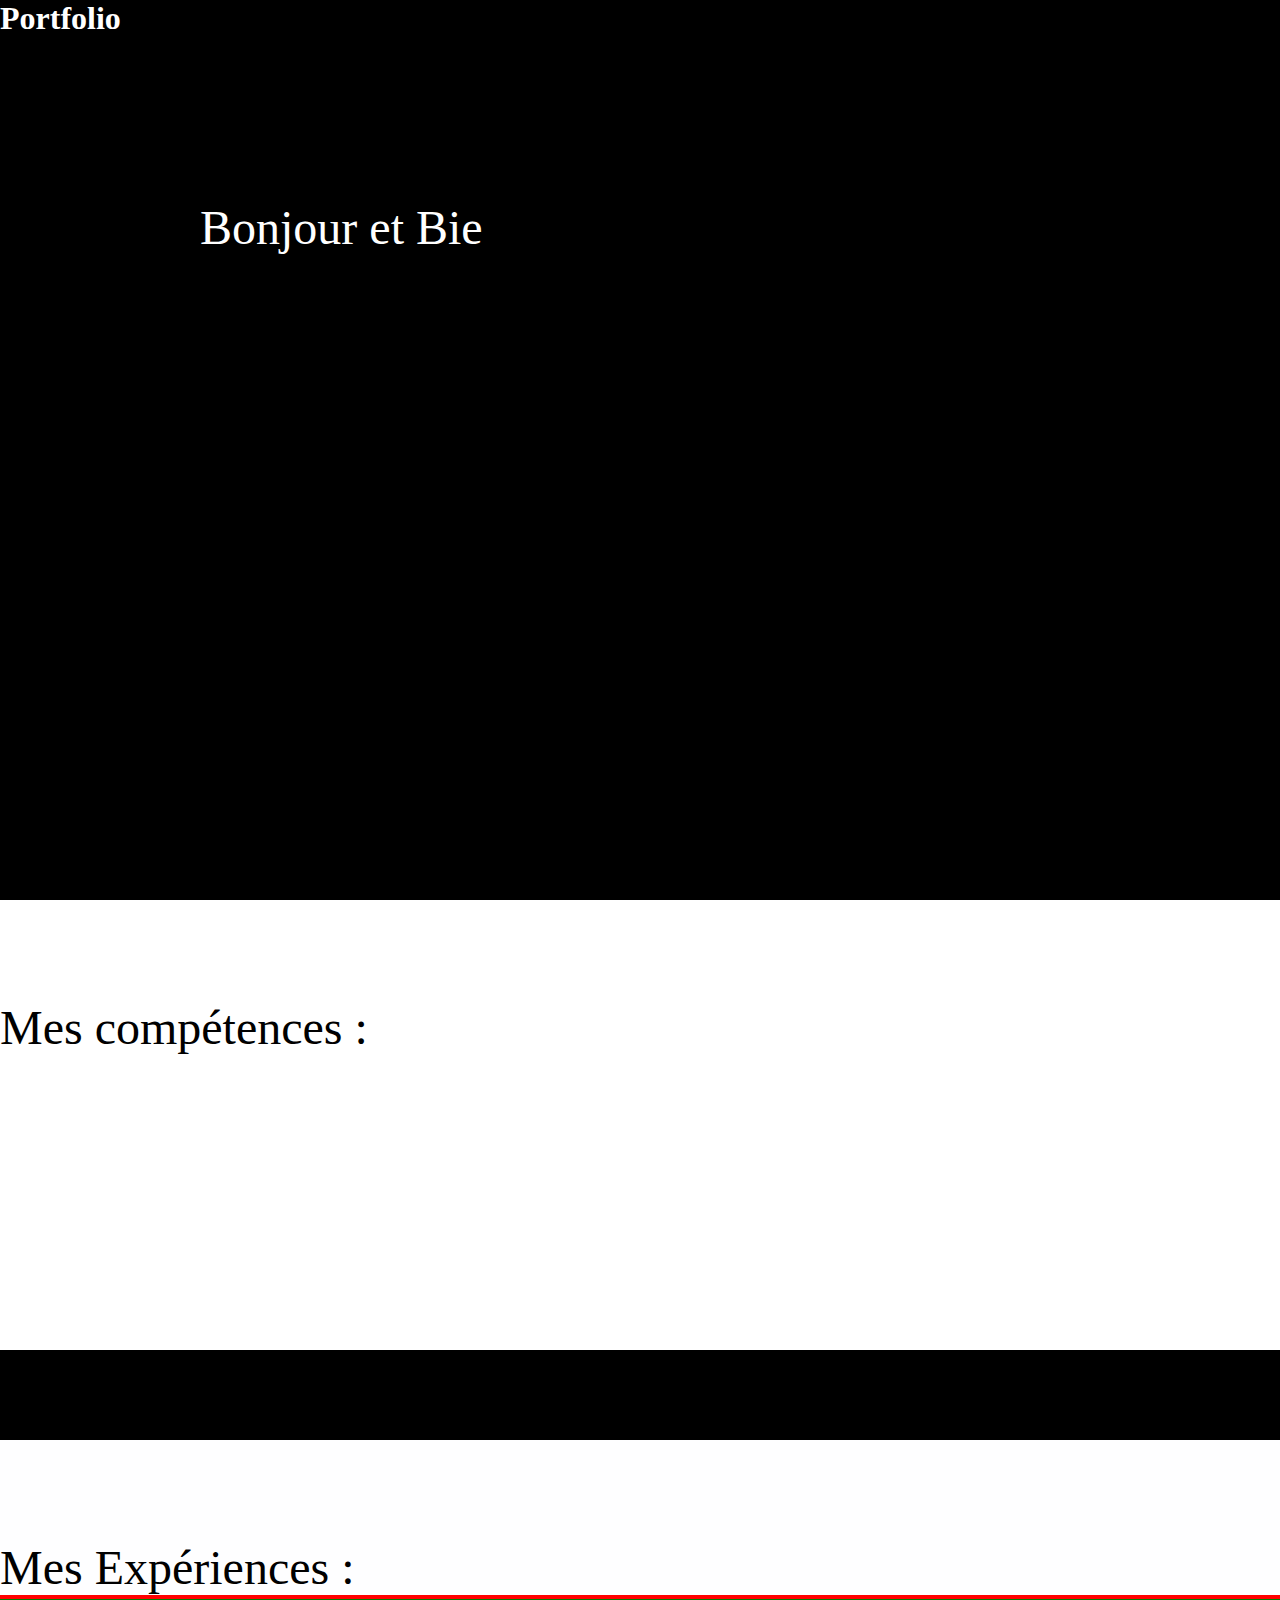
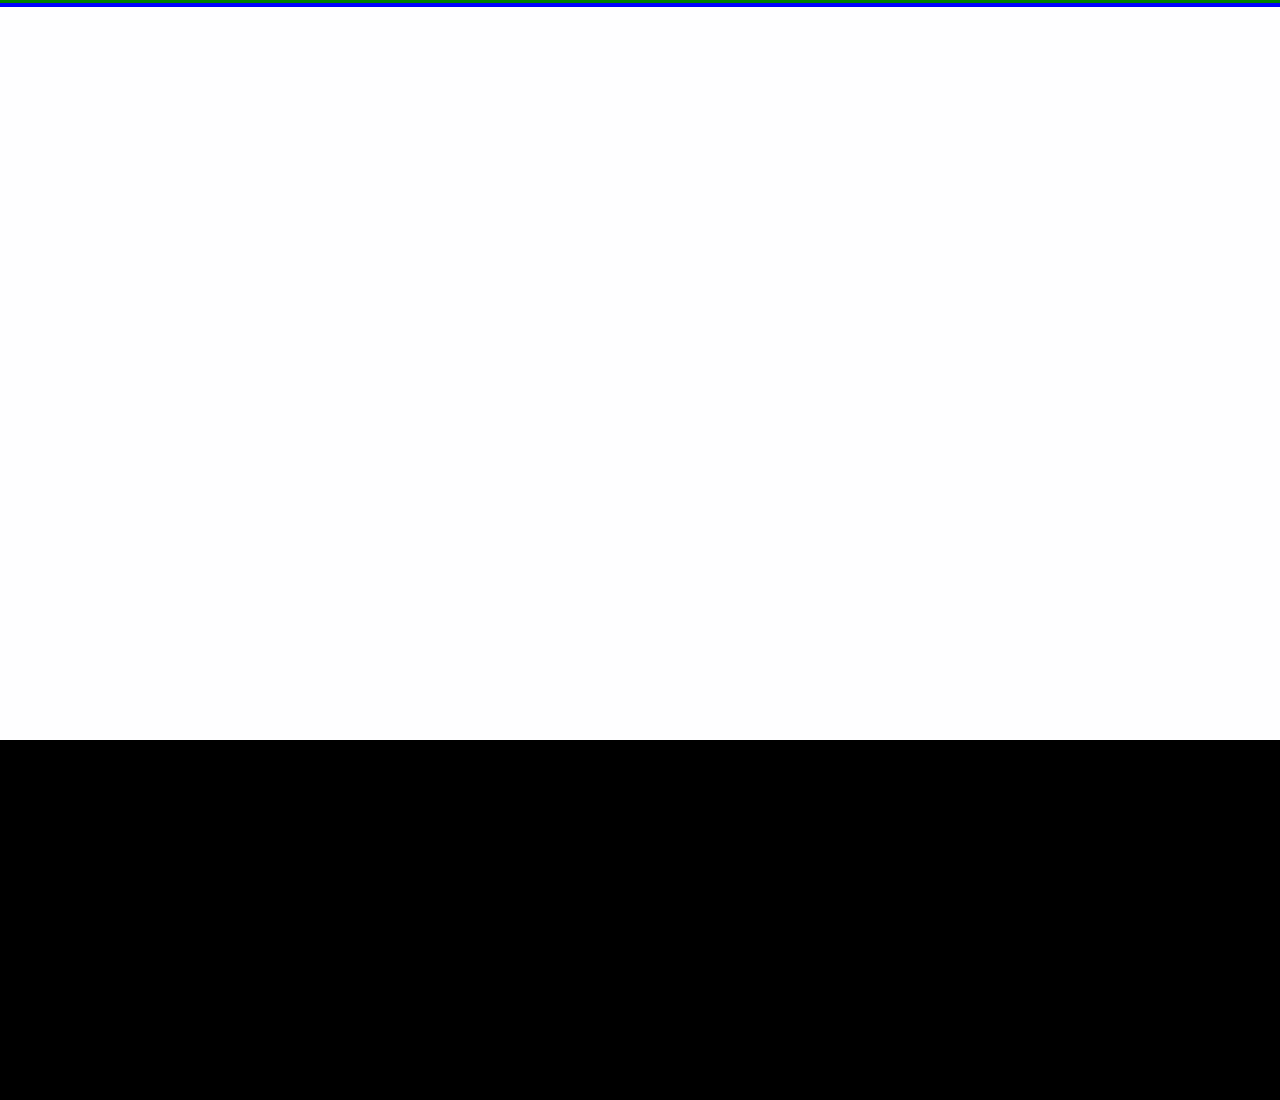
==== site/index.html @ ed377d95 "projet" ====
<!DOCTYPE html>
<html lang="fr">

<head>
    <meta charset="UTF-8">
    <meta http-equiv="X-UA-Compatible" content="IE=edge">
    <meta name="viewport" content="width=device-width, initial-scale=1.0">
    <link rel="stylesheet" href="style.css">
    <title>Portfolio</title>
</head>

<body>
    <header>
        <div class="container">
            <div class="title">
                et Bienvenue Au Centre De Mon Travail :
            </div>
        </div>
        <div class="scroll">
            <div id="contact">
                <h1>Convaincu ?</h1>
                <button><a href="mailto:quentin.artigala@gmail.com">Contact (email)</a></button>
            </div>
        </div>
        <div class="animation">
            <div class="appear" id="h1-animation">
                <h1>Portfolio</h1>
            </div>
        </div>
    </header>
    <div class="line-wrapper">
        <div class="line"></div>
    </div>
    <section class="skills">
        <div class="title">
            Mes compétences :
        </div>
    </section>
    <section class="Experience">
        <div class="title">
            Mes Expériences :
        </div>
        <div class="flex">
            <div class="code">
                <div class="img projet1"></div>
                <div class="img projet2"></div>
            </div>
            <div class="theme">
                <div class="cercle">
                </div>
            </div>
            <div class="Management">
                <div class="img projet1"></div>
                <div class="img projet2"></div>
            </div>
        </div>
    </section>
    <script src="index.js"></script>
</body>

</html>
---- site/style.css ----
.scroll{
    position: fixed;
    visibility: hidden;
    transition: 1s;
    margin-top: 50px;
    z-index: 20;
    width: 400px;
    height: 90px;
    background-color: rgb(255, 255, 255);
}
.scroll button{
    background-color: rgba(238, 55, 55, 0.808);
    height: 50px;
    position: absolute;
    top: -200px;
    transition: 2s;
    transform: translateY(240px);
    border-radius: 100px;
}
.scroll a{
    color: white;
    text-decoration: none;
}
.scroll h1{
    color: #000101;
}
.right{
    right: 0;
    transform: translateX(0);
    visibility: visible;
} 
.left{
    left: -50px;
    transform: translateX(100%);
}
*{
    box-sizing: border-box;
    margin: 0;
    padding: 0;
}
#contact{
    border: 2px solid grey;
}
*::selection{
    background:#000101;
    color: #fefeff;
}
html{
    scroll-behavior: smooth;
}
body{
    background-color: black;
    height: 300vh;
}
header{
    color: white;
}
.title{
    font-size: 3pc;
    display: flex;
    position: relative;
    
    margin-top: 100px;
}
.container{
    width: 50%;
    align-items: center;
    top: 100px;
    left: 200px;
    position: absolute;
}
.skills{
    background-color: white;
    height: 50vh;
    width: var(--x);
    z-index: 1;
    position: absolute;
    top: 100vh;
}
.Experience{
    background-color: #fefeff;
    height: 100vh;
    width: var(--x);
    position: absolute;
    top: 160vh;
}
.code{
    border: 2px solid red;
    width: auto;

}
.Management{
    width: auto;
    height: auto;    
    border: 2px solid blue;
}
.theme{
    width: auto;
    border: 2px solid green;
}
.flex{
    display: flex;
    height: 70%;
    flex-direction: column;
}
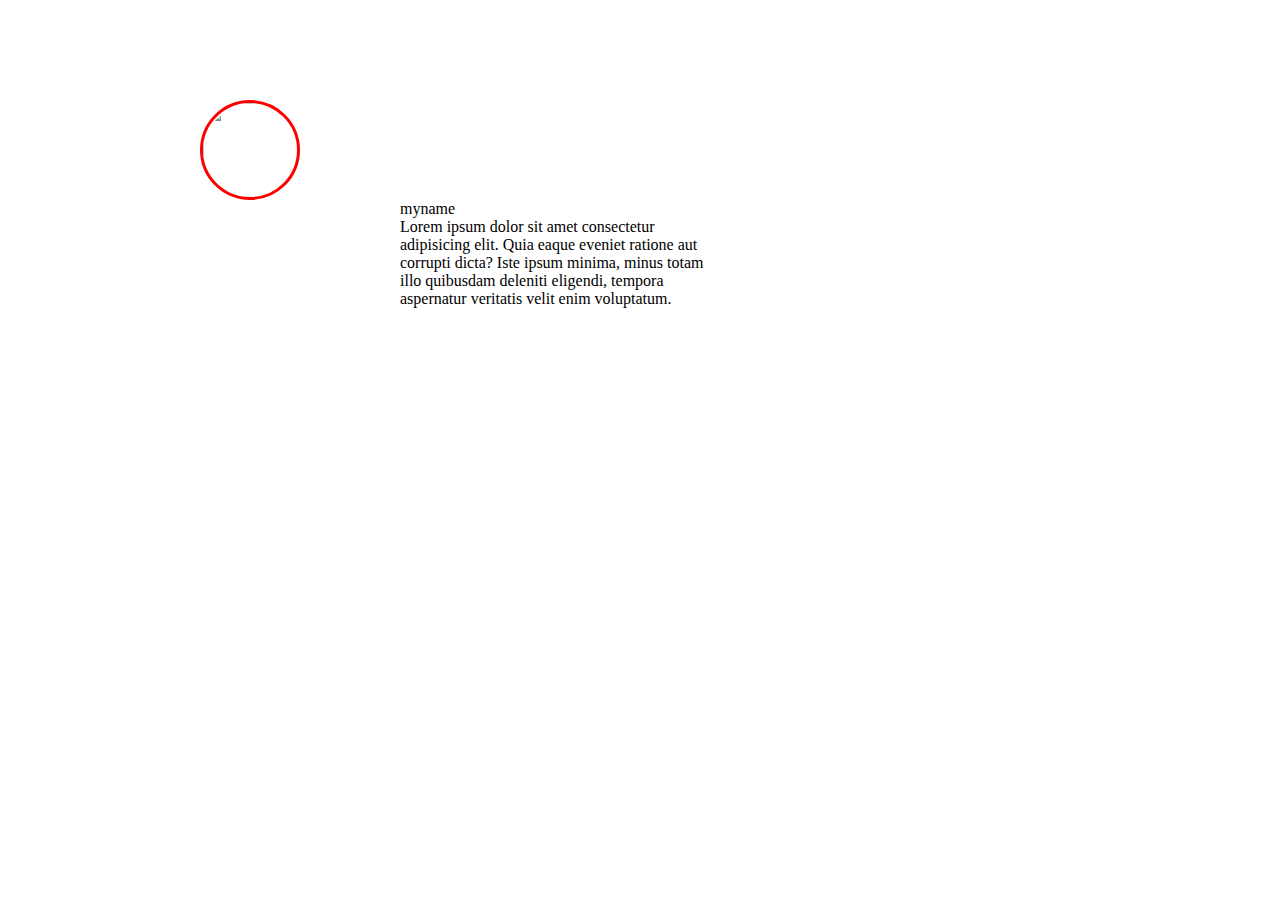
==== commit c2d5bb11: "ajout" ====
--- a/site/index.html
+++ b/site/index.html
@@ -12,49 +12,25 @@
 <body>
     <header>
         <div class="container">
-            <div class="title">
-                et Bienvenue Au Centre De Mon Travail :
+            <div id="profile">
+                <img src="" alt="">
             </div>
-        </div>
-        <div class="scroll">
-            <div id="contact">
-                <h1>Convaincu ?</h1>
-                <button><a href="mailto:quentin.artigala@gmail.com">Contact (email)</a></button>
-            </div>
-        </div>
-        <div class="animation">
-            <div class="appear" id="h1-animation">
-                <h1>Portfolio</h1>
+            <div class="container right">
+                <div id="name">
+                    <p>myname</p>
+                </div>
+                <div class="description">
+                    Lorem ipsum dolor sit amet consectetur adipisicing elit. Quia eaque eveniet ratione aut corrupti dicta? Iste ipsum minima, minus totam illo quibusdam deleniti eligendi, tempora aspernatur veritatis velit enim voluptatum.
+                </div>
             </div>
         </div>
     </header>
-    <div class="line-wrapper">
-        <div class="line"></div>
+    <div class="scrollbar">
+        <div class="langage"></div>
     </div>
-    <section class="skills">
-        <div class="title">
-            Mes compétences :
-        </div>
-    </section>
-    <section class="Experience">
-        <div class="title">
-            Mes Expériences :
-        </div>
-        <div class="flex">
-            <div class="code">
-                <div class="img projet1"></div>
-                <div class="img projet2"></div>
-            </div>
-            <div class="theme">
-                <div class="cercle">
-                </div>
-            </div>
-            <div class="Management">
-                <div class="img projet1"></div>
-                <div class="img projet2"></div>
-            </div>
-        </div>
-    </section>
+    <div class="projet">
+
+    </div>
     <script src="index.js"></script>
 </body>
 
--- a/site/style.css
+++ b/site/style.css
@@ -1,46 +1,11 @@
-.scroll{
-    position: fixed;
-    visibility: hidden;
-    transition: 1s;
-    margin-top: 50px;
-    z-index: 20;
-    width: 400px;
-    height: 90px;
-    background-color: rgb(255, 255, 255);
-}
-.scroll button{
-    background-color: rgba(238, 55, 55, 0.808);
-    height: 50px;
-    position: absolute;
-    top: -200px;
-    transition: 2s;
-    transform: translateY(240px);
-    border-radius: 100px;
-}
-.scroll a{
-    color: white;
-    text-decoration: none;
-}
-.scroll h1{
-    color: #000101;
-}
-.right{
-    right: 0;
-    transform: translateX(0);
-    visibility: visible;
-} 
-.left{
-    left: -50px;
-    transform: translateX(100%);
-}
+
+
 *{
     box-sizing: border-box;
     margin: 0;
     padding: 0;
 }
-#contact{
-    border: 2px solid grey;
-}
+
 *::selection{
     background:#000101;
     color: #fefeff;
@@ -48,20 +13,7 @@
 html{
     scroll-behavior: smooth;
 }
-body{
-    background-color: black;
-    height: 300vh;
-}
-header{
-    color: white;
-}
-.title{
-    font-size: 3pc;
-    display: flex;
-    position: relative;
-    
-    margin-top: 100px;
-}
+
 .container{
     width: 50%;
     align-items: center;
@@ -69,37 +21,11 @@
     left: 200px;
     position: absolute;
 }
-.skills{
-    background-color: white;
-    height: 50vh;
-    width: var(--x);
-    z-index: 1;
-    position: absolute;
-    top: 100vh;
+
+img{
+    border: red solid;
+    height: 100px;
+    width: 100px;
+    border-radius: 100px;
 }
-.Experience{
-    background-color: #fefeff;
-    height: 100vh;
-    width: var(--x);
-    position: absolute;
-    top: 160vh;
-}
-.code{
-    border: 2px solid red;
-    width: auto;
 
-}
-.Management{
-    width: auto;
-    height: auto;    
-    border: 2px solid blue;
-}
-.theme{
-    width: auto;
-    border: 2px solid green;
-}
-.flex{
-    display: flex;
-    height: 70%;
-    flex-direction: column;
-}
